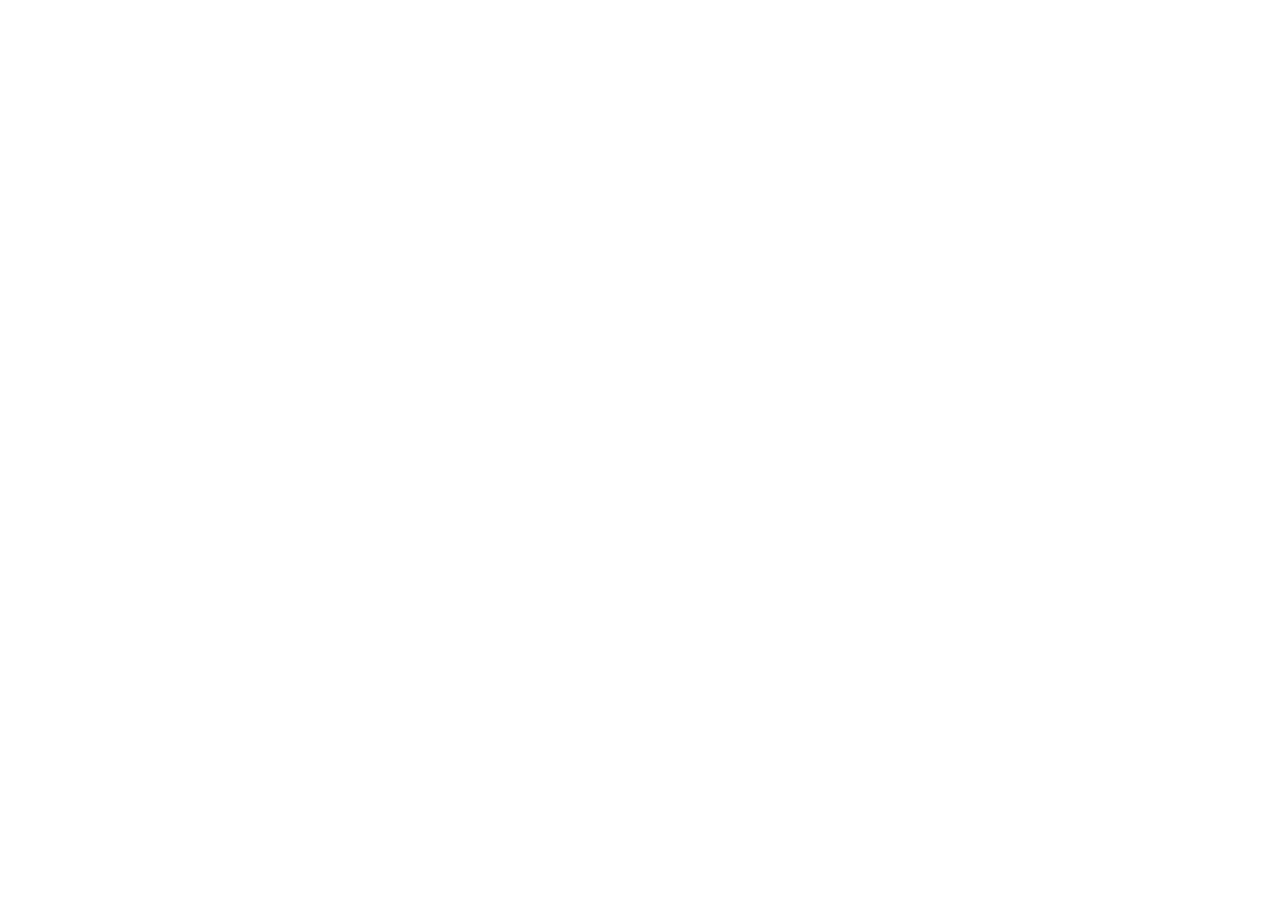
==== org.ucdetector.update_site/index.html @ 142e82bc "update site" ====
<html>
<head>
<title>org.ucdetector.update_site</title>
<meta http-equiv="Content-Type" content="text/html; charset=UTF-8">
<style>@import url("web/site.css");</style>
<script type="text/javascript">
	var returnval = 0;
	var stylesheet, xmlFile, cache, doc;
	function init(){
		// NSCP 7.1+ / Mozilla 1.4.1+ / Safari
		// Use the standard DOM Level 2 technique, if it is supported
		if (document.implementation && document.implementation.createDocument) {
			xmlFile = document.implementation.createDocument("", "", null);
			stylesheet = document.implementation.createDocument("", "", null);
			if (xmlFile.load){
				xmlFile.load("site.xml");
				stylesheet.load("web/site.xsl");
			} else {
				alert("Document could not be loaded by browser.");
			}
			xmlFile.addEventListener("load", transform, false);
			stylesheet.addEventListener("load", transform, false);
		}
		//IE 6.0+ solution
		else if (window.ActiveXObject) {
			xmlFile = new ActiveXObject("msxml2.DOMDocument.3.0");
			xmlFile.async = false;
			xmlFile.load("site.xml");
			stylesheet = new ActiveXObject("msxml2.FreeThreadedDOMDocument.3.0");
			stylesheet.async = false;
			stylesheet.load("web/site.xsl");
			cache = new ActiveXObject("msxml2.XSLTemplate.3.0");
			cache.stylesheet = stylesheet;
			transformData();
		}
	}
	// separate transformation function for IE 6.0+
	function transformData(){
		var processor = cache.createProcessor();
		processor.input = xmlFile;
		processor.transform();
		data.innerHTML = processor.output;
	}
	// separate transformation function for NSCP 7.1+ and Mozilla 1.4.1+ 
	function transform(){
		returnval+=1;
		if (returnval==2){
			var processor = new XSLTProcessor();
			processor.importStylesheet(stylesheet); 
			doc = processor.transformToDocument(xmlFile);
			document.getElementById("data").innerHTML = doc.documentElement.innerHTML;
		}
	}
</script>
</head>
<body onload="init();">
<!--[insert static HTML here]-->
<div id="data"><!-- this is where the transformed data goes --></div>
</body>
</html>
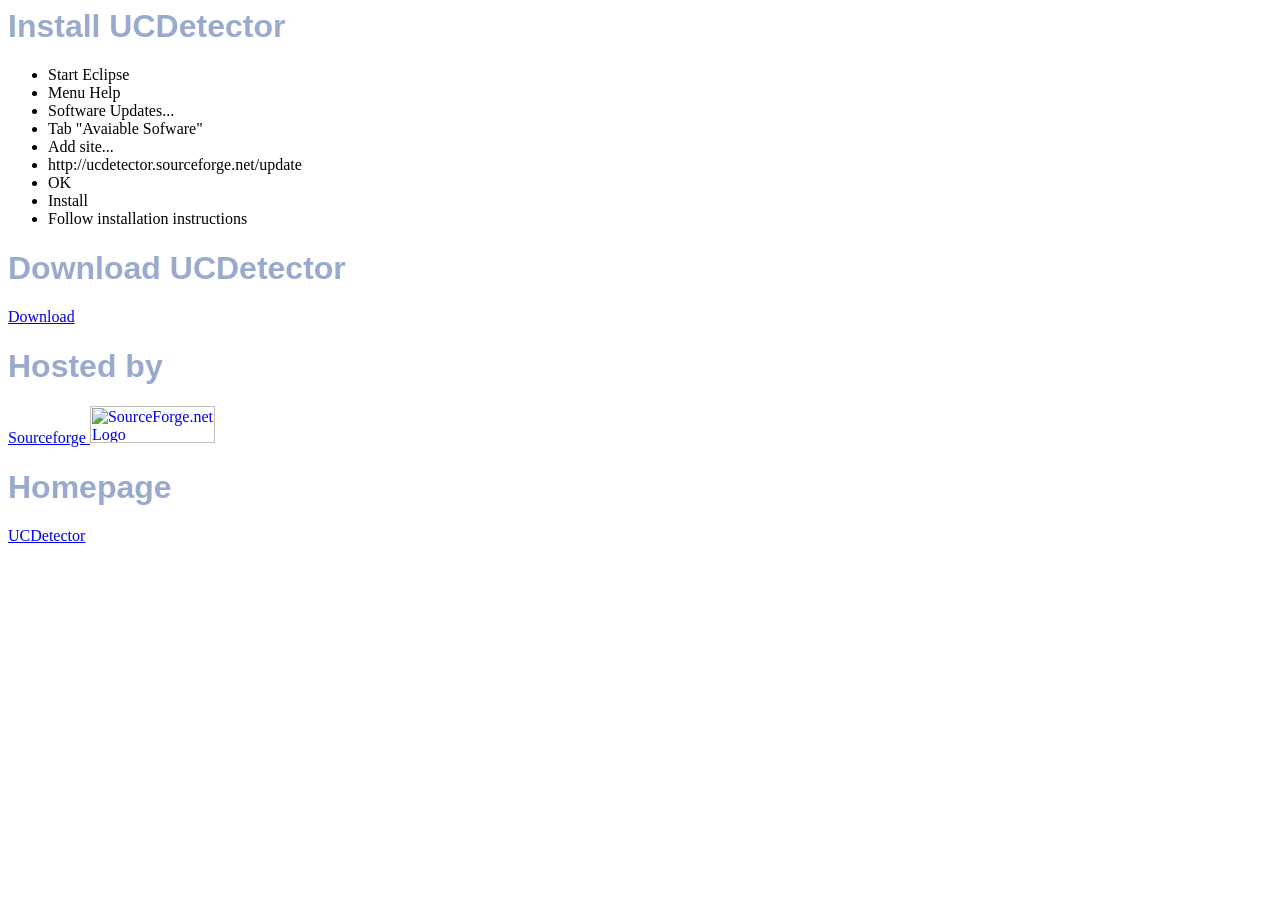
==== commit 88870811: "more information" ====
--- a/org.ucdetector.update_site/index.html
+++ b/org.ucdetector.update_site/index.html
@@ -56,5 +56,34 @@
 <body onload="init();">
 <!--[insert static HTML here]-->
 <div id="data"><!-- this is where the transformed data goes --></div>
+	
+	<!-- ===================================================================== -->
+
+	<h1 class="title">Install UCDetector</h1>
+	<ul>
+	<li>Start Eclipse</li>
+	<li>Menu Help</li>
+	<li>Software Updates...</li>
+	<li>Tab "Avaiable Sofware"</li>
+	<li>Add site...</li>
+	<li>http://ucdetector.sourceforge.net/update</li>
+	<li>OK</li>
+	<li>Install</li>
+	<li>Follow installation instructions</li>
+	</ul>
+	
+	<h1 class="title">Download UCDetector</h1>
+	<a href="https://sourceforge.net/project/platformdownload.php?group_id=219599">Download</a>
+	
+	<h1 class="title">Hosted by</h1>
+	<a href="http://sourceforge.net">Sourceforge
+		<img src="http://sflogo.sourceforge.net/sflogo.php?group_id=219599&amp;type=2"
+		width="125" height="37" border="0" alt="SourceForge.net Logo"/>
+	</a>
+
+	<h1 class="title">Homepage</h1>
+	<a href="http://www.ucdetector.org">UCDetector</a>
+	<!-- ===================================================================== -->
+
 </body>
 </html>
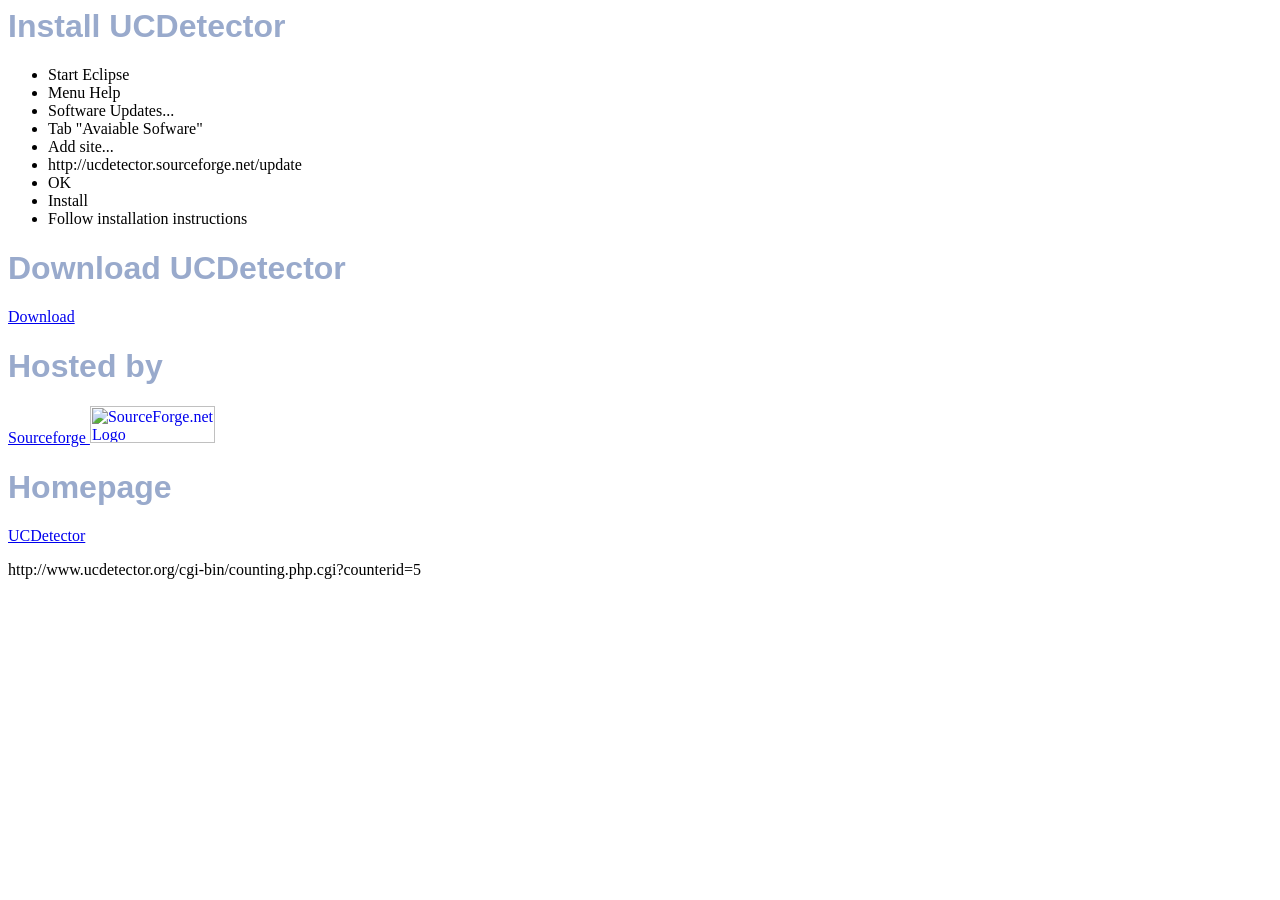
==== commit c75f8033: "udpate site" ====
--- a/org.ucdetector.update_site/index.html
+++ b/org.ucdetector.update_site/index.html
@@ -84,6 +84,8 @@
 	<h1 class="title">Homepage</h1>
 	<a href="http://www.ucdetector.org">UCDetector</a>
 	<!-- ===================================================================== -->
+	<p>
+	http://www.ucdetector.org/cgi-bin/counting.php.cgi?counterid=5
 
 </body>
 </html>
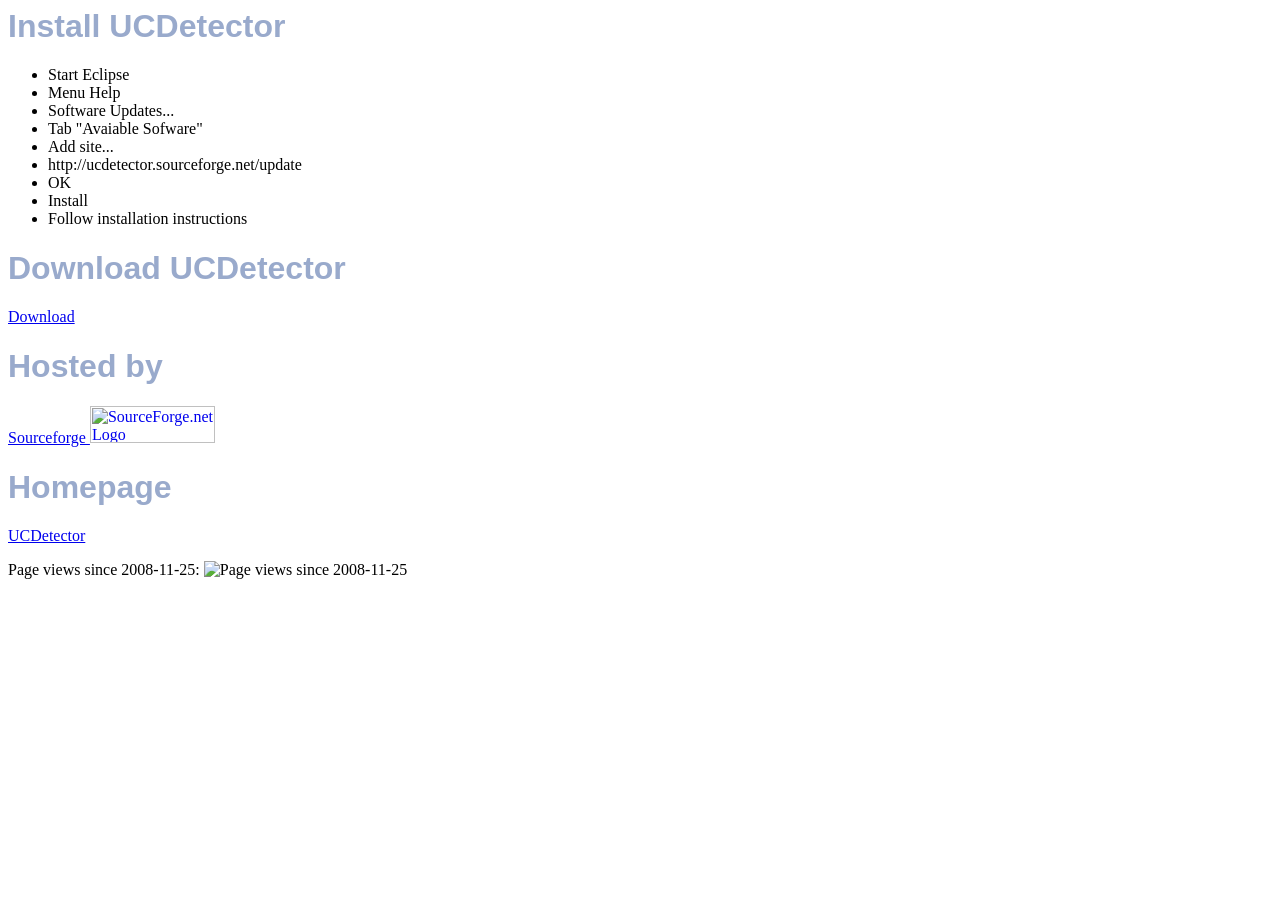
==== commit 9c76732d: "counter" ====
--- a/org.ucdetector.update_site/index.html
+++ b/org.ucdetector.update_site/index.html
@@ -84,8 +84,9 @@
 	<h1 class="title">Homepage</h1>
 	<a href="http://www.ucdetector.org">UCDetector</a>
 	<!-- ===================================================================== -->
-	<p>
-	http://www.ucdetector.org/cgi-bin/counting.php.cgi?counterid=5
+	<p></p>
+	Page views since 2008-11-25: 
+	<img alt="Page views since 2008-11-25" src="http://www.ucdetector.org/cgi-bin/counting.php.cgi?counterid=5"></img>
 
 </body>
 </html>
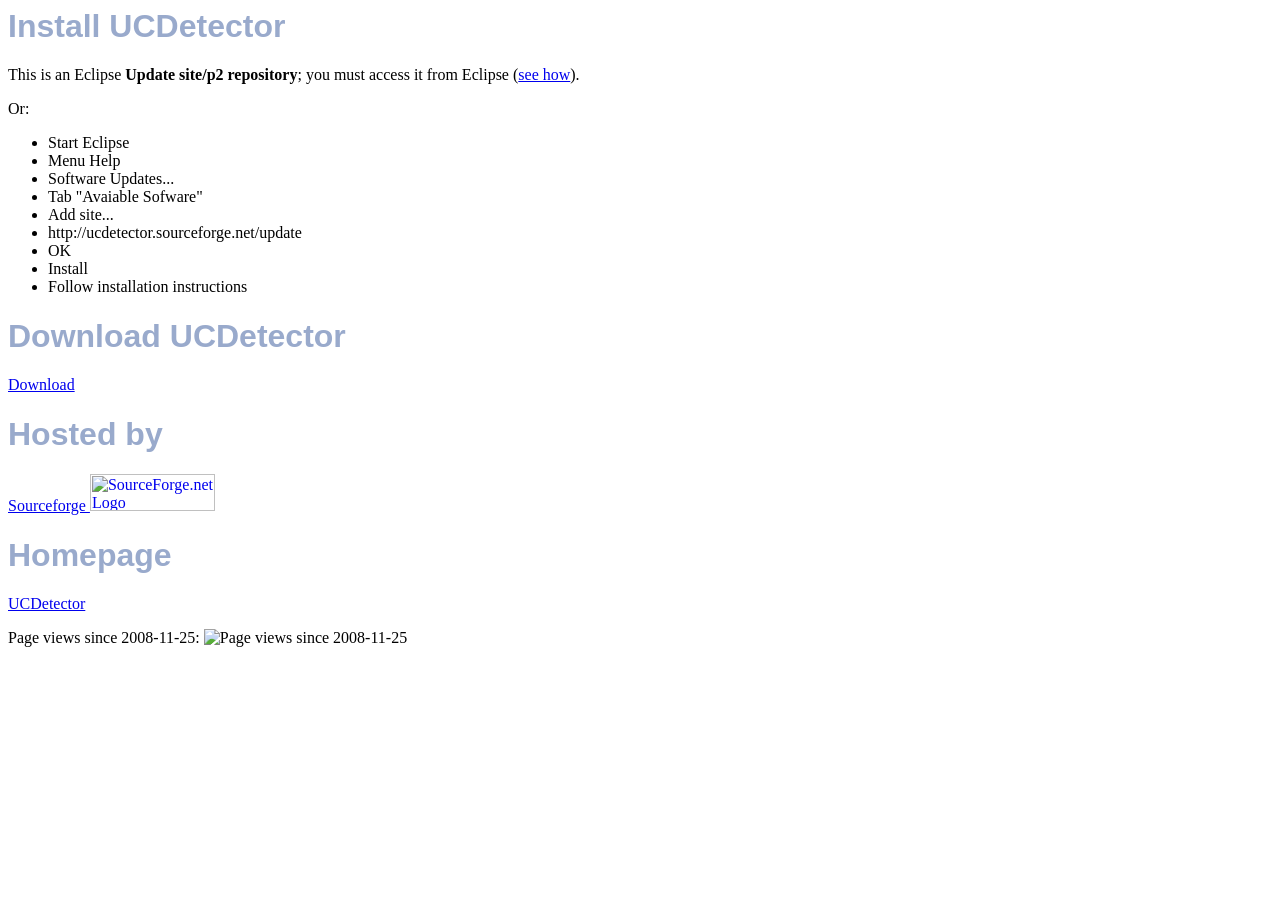
==== commit 0f332f3a: "link to eclipse help" ====
--- a/org.ucdetector.update_site/index.html
+++ b/org.ucdetector.update_site/index.html
@@ -60,6 +60,11 @@
 	<!-- ===================================================================== -->
 
 	<h1 class="title">Install UCDetector</h1>
+This is an Eclipse <b>Update site/p2 repository</b>; 
+you must access it from Eclipse
+(<a href="http://help.eclipse.org/galileo/index.jsp?topic=/org.eclipse.platform.doc.user/tasks/tasks-127.htm">see how</a>).
+<p></p>
+Or:
 	<ul>
 	<li>Start Eclipse</li>
 	<li>Menu Help</li>
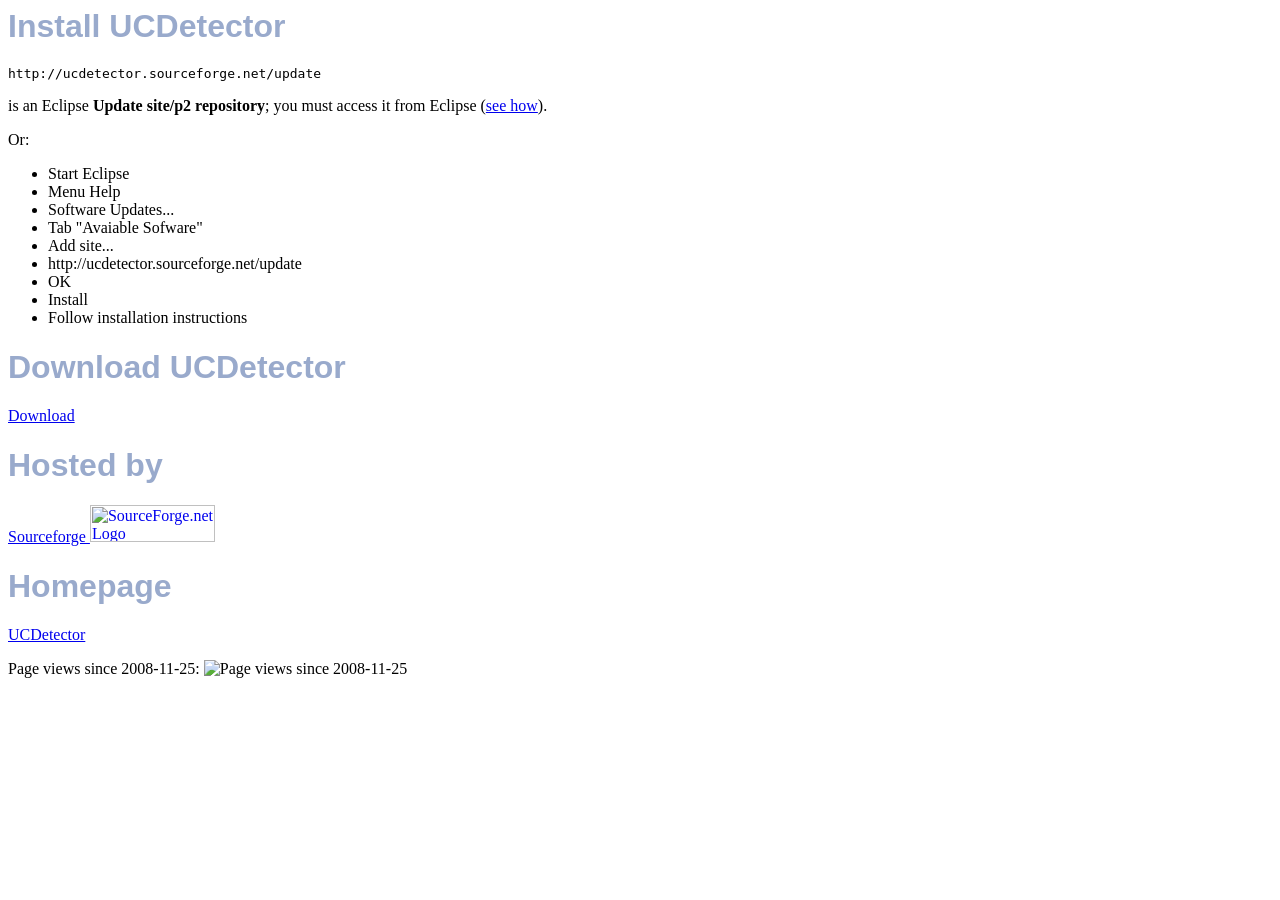
==== commit 5616cbfb: "release 1.6.0" ====
--- a/org.ucdetector.update_site/index.html
+++ b/org.ucdetector.update_site/index.html
@@ -60,7 +60,10 @@
 	<!-- ===================================================================== -->
 
 	<h1 class="title">Install UCDetector</h1>
-This is an Eclipse <b>Update site/p2 repository</b>; 
+	
+<tt>http://ucdetector.sourceforge.net/update</tt>
+<p></p>
+is an Eclipse <b>Update site/p2 repository</b>; 
 you must access it from Eclipse
 (<a href="http://help.eclipse.org/galileo/index.jsp?topic=/org.eclipse.platform.doc.user/tasks/tasks-127.htm">see how</a>).
 <p></p>
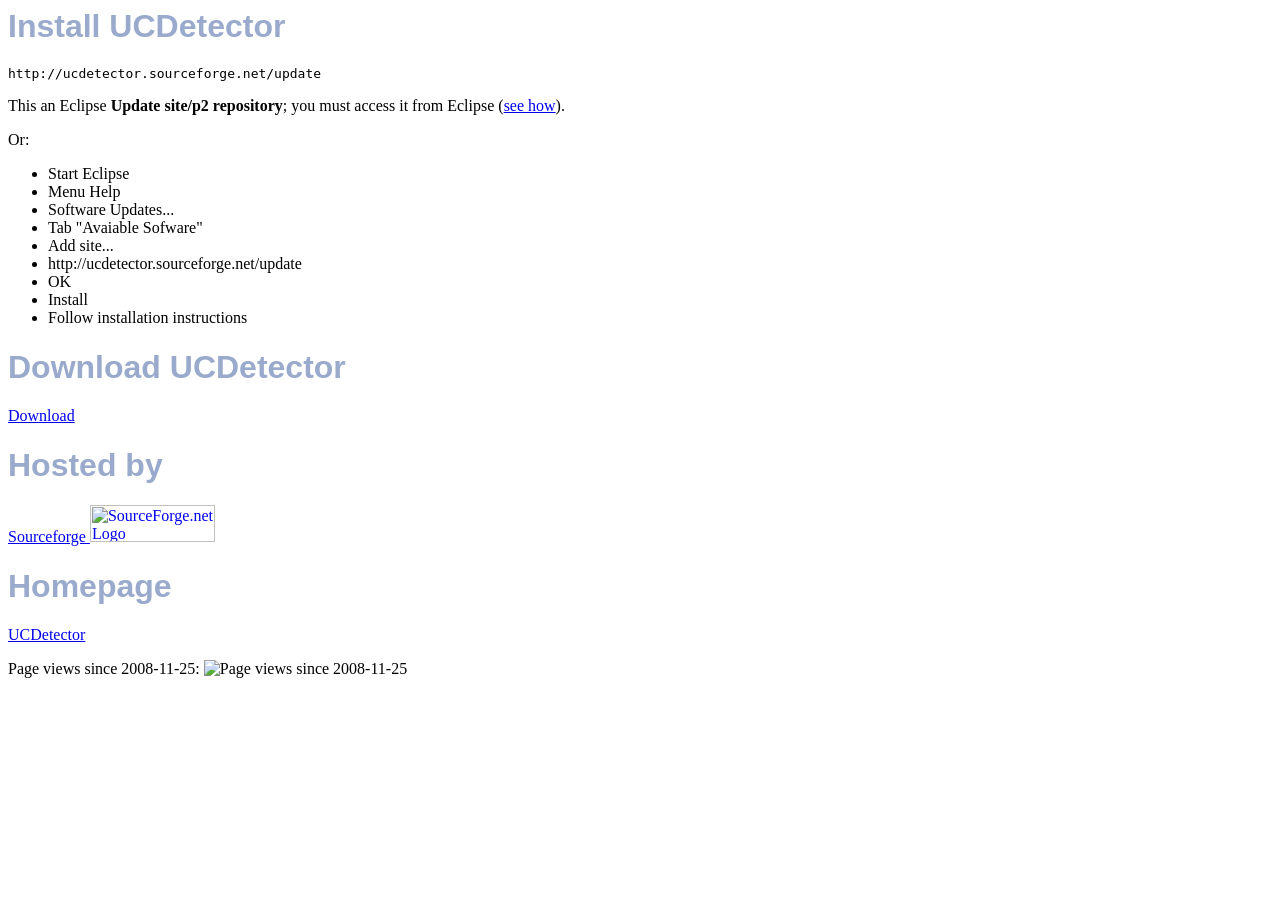
==== commit a2817eb0: "+icon" ====
--- a/org.ucdetector.update_site/index.html
+++ b/org.ucdetector.update_site/index.html
@@ -1,6 +1,7 @@
 <html>
 <head>
 <title>org.ucdetector.update_site</title>
+<link href="ucdetector.ico" rel="shortcut icon">
 <meta http-equiv="Content-Type" content="text/html; charset=UTF-8">
 <style>@import url("web/site.css");</style>
 <script type="text/javascript">
@@ -63,7 +64,7 @@
 	
 <tt>http://ucdetector.sourceforge.net/update</tt>
 <p></p>
-is an Eclipse <b>Update site/p2 repository</b>; 
+This an Eclipse <b>Update site/p2 repository</b>; 
 you must access it from Eclipse
 (<a href="http://help.eclipse.org/galileo/index.jsp?topic=/org.eclipse.platform.doc.user/tasks/tasks-127.htm">see how</a>).
 <p></p>
@@ -81,7 +82,7 @@
 	</ul>
 	
 	<h1 class="title">Download UCDetector</h1>
-	<a href="https://sourceforge.net/project/platformdownload.php?group_id=219599">Download</a>
+	<a href="http://sourceforge.net/projects/ucdetector/files/ucdetector/">Download</a>
 	
 	<h1 class="title">Hosted by</h1>
 	<a href="http://sourceforge.net">Sourceforge
